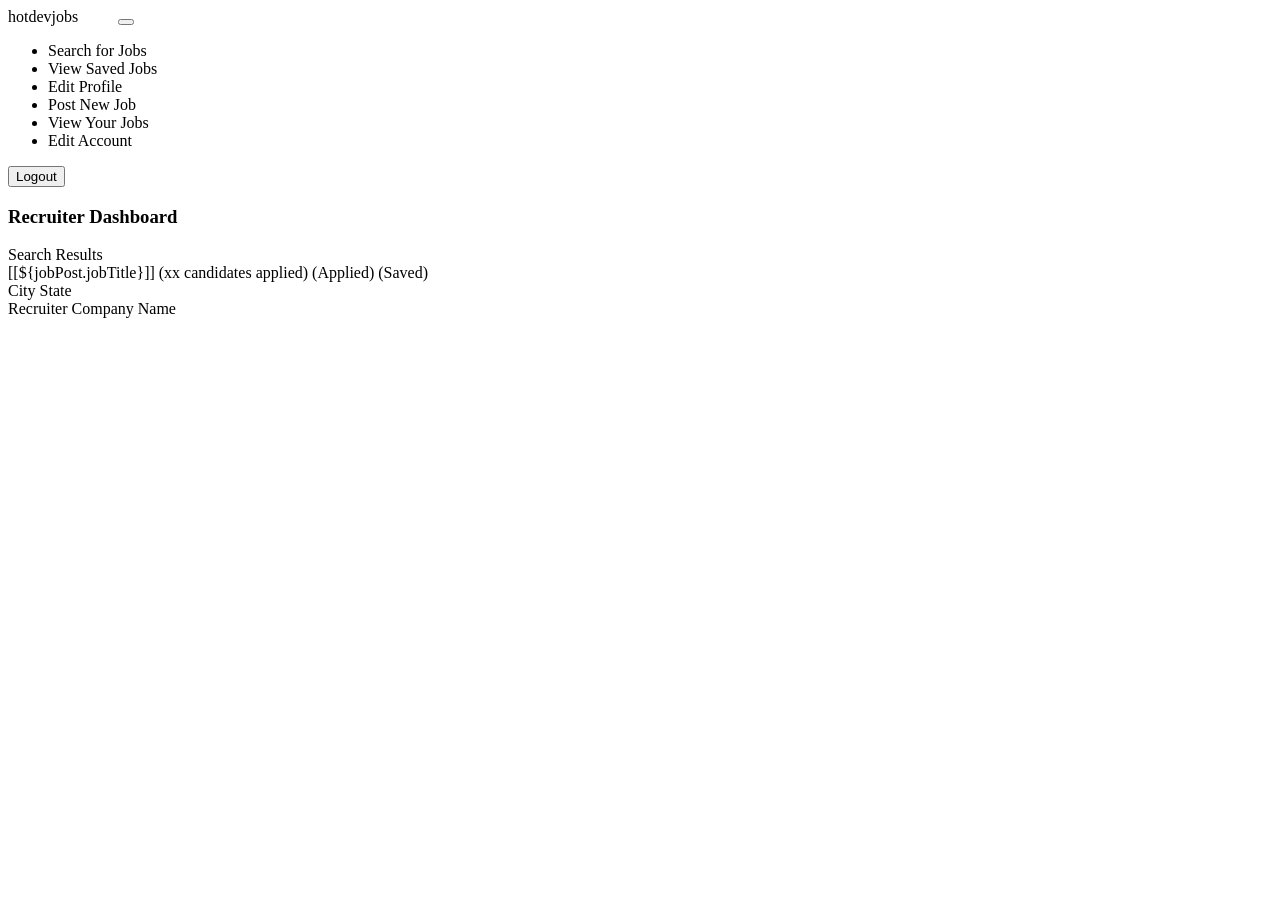
==== jobportal/src/main/resources/templates/dashboard.html @ b3b3614e "fetch user based on role after login" ====
<!DOCTYPE html>
<html xmlns="http://www.w3.org/1999/xhtml"
      xmlns:th="http://www.thymeleaf.org"
      xmlns:layout="http://www.ultraq.net.nz/thymeleaf/layout"
      xmlns:sec="http://www.thymeleaf.org/extras/spring-security">
<head>
    <meta charset="UTF-8"/>
    <title>Dashboard</title>
    <meta charset="utf-8"/>
    <meta http-equiv="x-ua-compatible" content="ie=edge"/>
    <meta name="description" content=""/>
    <meta name="viewport" content="width=device-width, initial-scale=1"/>

    <link rel="stylesheet" type="text/css" media="all" th:href="@{/css/styles.css}"/>
    <link th:rel="stylesheet" th:href="@{/webjars/bootstrap/css/bootstrap.min.css} "/>
    <link th:rel="stylesheet" th:href="@{/webjars/font-awesome/css/all.css}"/>

</head>

<body>
<header class="navbar navbar-expand-lg navbar-dark">
    <label class="mt-2 ms-5 font-weight-bold h5"
    ><a th:href="@{/dashboard/}">hotdevjobs</a
    ><span class="logo_com font-weight-bold h5" style="color: white">
          .com</span
    ></label
    >
    <button
            class="navbar-toggler"
            type="button"
            data-toggle="collapse"
            data-target="#navbarTogglerDemo02"
            aria-controls="navbarTogglerDemo02"
            aria-expanded="false"
            aria-label="Toggle navigation"
    >
        <span class="navbar-toggler-icon"></span>
    </button>

    <div class="collapse navbar-collapse" id="navbarToggler">
        <ul class="navbar-nav m-auto mt-2 mt-lg-0">

            <li class="nav-item active">
                <a sec:authorize="hasAuthority('Job Seeker')" class="nav-link" th:href="@{/dashboard/}"
                ><i class="fas fa-search"></i>Search for Jobs</a
                >
            </li>
            <li class="nav-item ">
                <a sec:authorize="hasAuthority('Job Seeker')" class="nav-link" th:href="@{/saved-jobs/}">
                    <i class="fa-solid fa-eye"></i>View Saved Jobs</a>
            </li>
            <li class="nav-item ">
                <a sec:authorize="hasAuthority('Job Seeker')" class="nav-link" th:href="@{/job-seeker-profile/}">
                    <i class="fa-solid fa-pencil"></i>Edit Profile</a>
            </li>

            <li class="nav-item ">
                <a sec:authorize="hasAuthority('Recruiter')" class="nav-link" th:href="@{/dashboard/add}"
                ><i class="fa-solid fa-file-circle-plus"></i>Post New Job</a
                >
            </li>
            <li class="nav-item active">
                <a sec:authorize="hasAuthority('Recruiter')" class="nav-link" th:href="@{/dashboard/}"
                > <i class="fa-solid fa-eye"></i>View Your Jobs</a
                >
            </li>
            <li class="nav-item ">
                <a sec:authorize="hasAuthority('Recruiter')" class="nav-link" th:href="@{/recruiter-profile/}"
                > <i class="fa-solid fa-pencil"></i>Edit Account</a
                >
            </li>

        </ul>
        <label th:if="${user.firstName != null && user.lastName != null}"
               th:text="${user.firstName+' '+user.lastName}"
               class="nav-item nav-link px-2 me-3">
        </label>

        <label th:unless="${user.firstName != null && user.lastName != null}" th:text="${username}"
               class="nav-item nav-link px-2 me-3"></label>

        <button class="myBtn-light me-5" onclick="window.location.href='/logout'">Logout</button>
    </div>
</header>

<section class="section">
    <div class="sidenav px-5">
    </div>
    <article>
        <div class="box" sec:authorize="hasAuthority('Recruiter')">
            <h1 class="primary-title">Recruiter Dashboard</h1>
        </div>
        <div class="box mt-3">
            <label class="large-label px-3 mb-3" sec:authorize="hasAuthority('Job Seeker')">Search Results</label>
            <th:block th:each="jobPost:${jobPost}">
                <a
                        th:href="@{/job-details-apply/{id}(id=${jobPost.jobPostId})}"
                        style="text-decoration: none; color: black"
                >
                    <div
                            onclick="window.location=/job-details-apply/{id}(id=${jobPost.jobPostId})"
                            class="job-row"
                    >
                        <div class="row">
                            <div class="col-md-4">
                                <label class="job-title text-left">
                                    [[${jobPost.jobTitle}]]
                                    <span
                                            class="title-span"
                                            sec:authorize="hasAuthority('Recruiter')"
                                            th:text="'('+ @{${jobPost.totalCandidates}}+' Candidates Applied)'"
                                    >(xx candidates applied)</span
                                    >
                                    <span
                                            class="title-span"
                                            sec:authorize="hasAuthority('Job Seeker')"
                                            th:if="${jobPost.isActive == true}"
                                    >(Applied)</span
                                    >
                                    <span
                                            class="title-span"
                                            sec:authorize="hasAuthority('Job Seeker')"
                                            th:if="${jobPost.isSaved == true}"
                                    >(Saved)</span
                                    >
                                </label>
                            </div>
                            <div class="col-md-4 text-center">
                                <label
                                        th:text="${jobPost.jobLocationId.city+', '+ jobPost.jobLocationId.state}"
                                >
                                    City State</label
                                >
                            </div>
                            <div class="col-md-4 text-right">
                                <label th:text="@{${jobPost.jobCompanyId.name}}"
                                >Recruiter Company Name</label
                                >
                            </div>
                        </div>
                    </div>
                </a>
            </th:block>
        </div>
    </article>
</section>

<script
        type="text/javascript"
        th:src="@{/webjars/jquery/jquery.min.js}"
></script>
<script
        type="text/javascript"
        th:src="@{/webjars/bootstrap/js/bootstrap.min.js}"
></script>
</body>
</html>
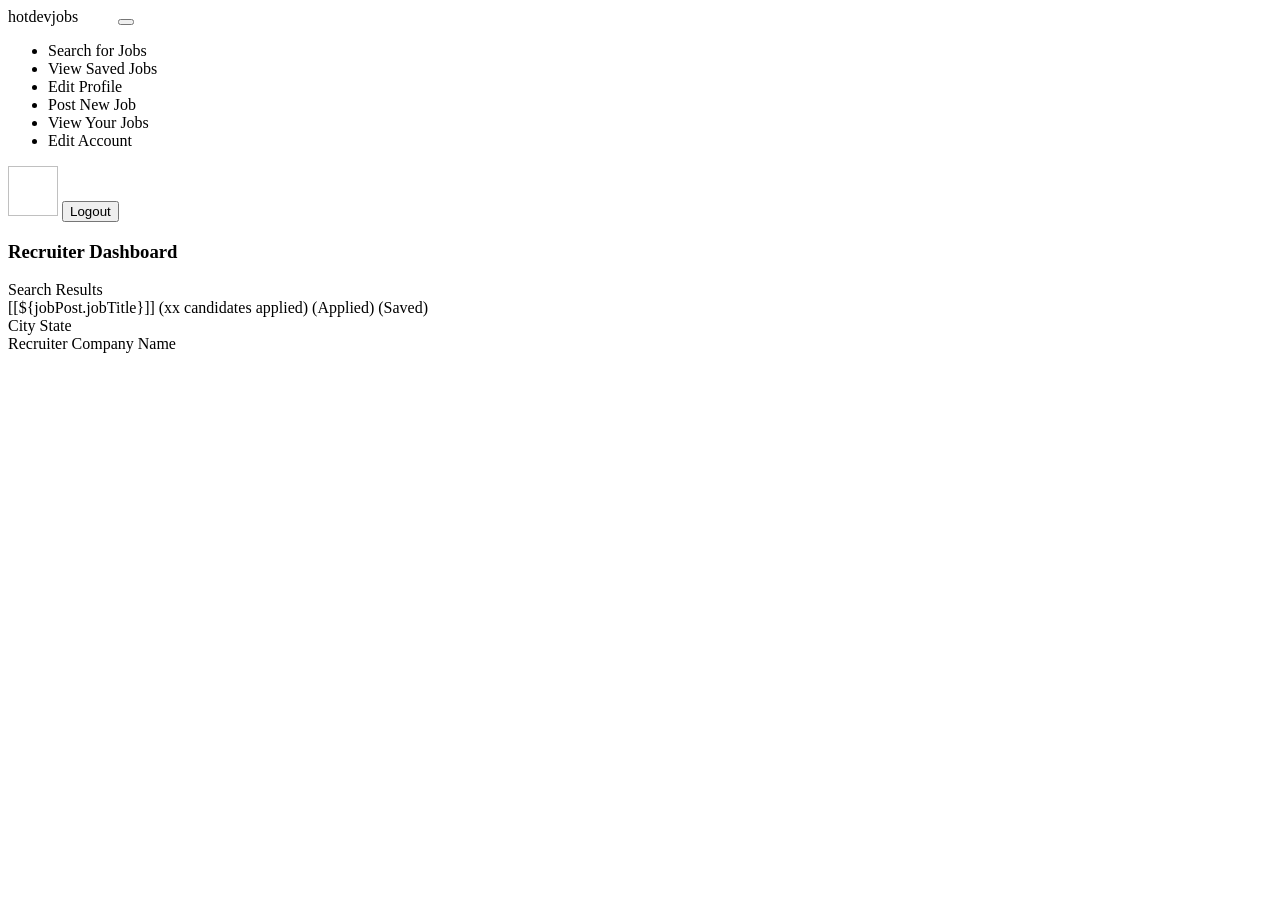
==== commit 8c778181: "recruiter profile photo" ====
--- a/jobportal/src/main/resources/templates/dashboard.html
+++ b/jobportal/src/main/resources/templates/dashboard.html
@@ -65,12 +65,20 @@
                 >
             </li>
             <li class="nav-item ">
-                <a sec:authorize="hasAuthority('Recruiter')" class="nav-link" th:href="@{/recruiter-profile/}"
+                <a sec:authorize="hasAuthority('Recruiter')" class="nav-link" th:href="@{/recruiter_profile/}"
                 > <i class="fa-solid fa-pencil"></i>Edit Account</a
                 >
             </li>
 
         </ul>
+        <img
+                class="rounded-circle me-3"
+                height="50px"
+                width="50x"
+                th:if="${user.photosImagePath!=null}"
+                th:src="@{${user?.photosImagePath}}"
+        />
+
         <label th:if="${user.firstName != null && user.lastName != null}"
                th:text="${user.firstName+' '+user.lastName}"
                class="nav-item nav-link px-2 me-3">
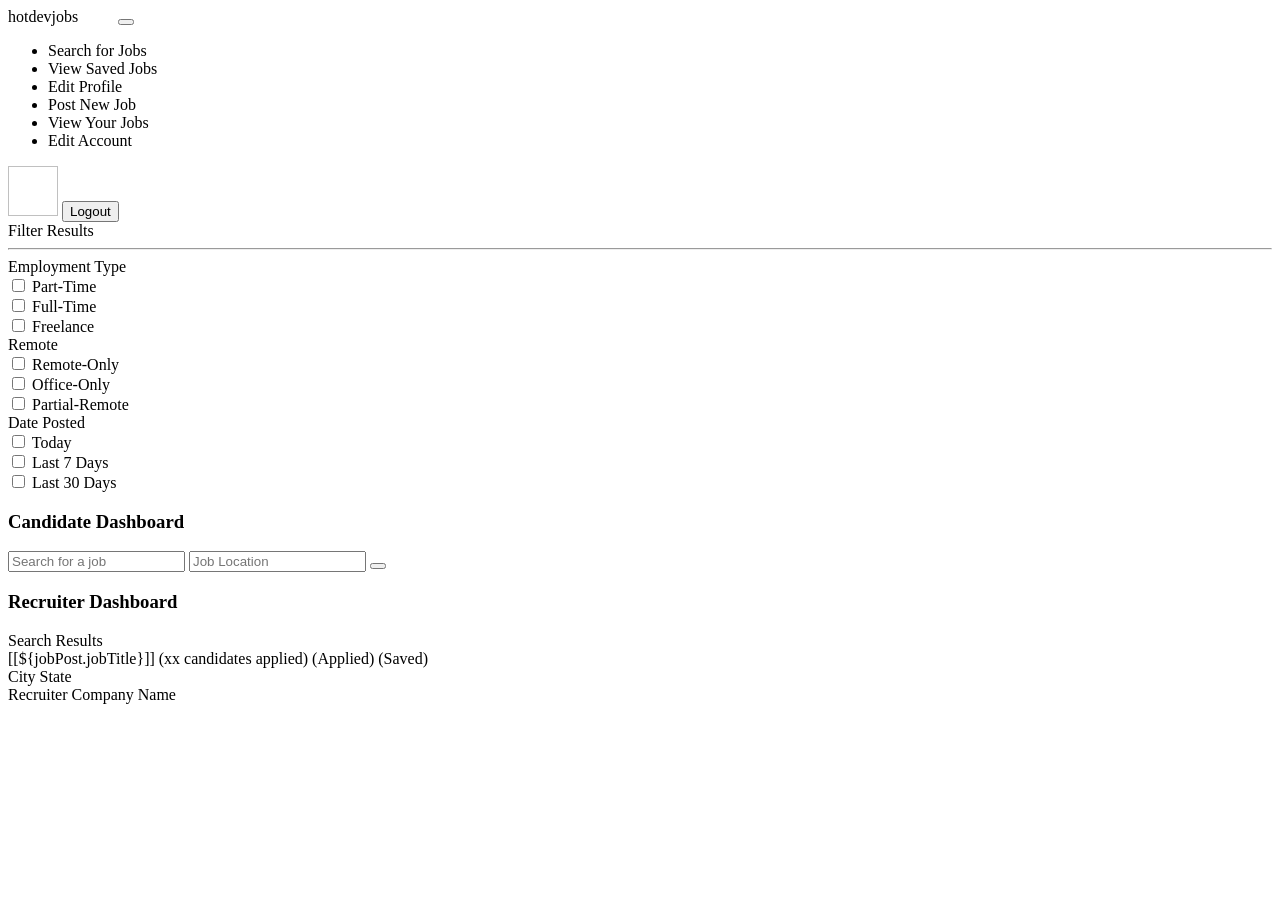
==== commit 6d3b443e: "search and apply jobs" ====
--- a/jobportal/src/main/resources/templates/dashboard.html
+++ b/jobportal/src/main/resources/templates/dashboard.html
@@ -12,7 +12,7 @@
     <meta name="viewport" content="width=device-width, initial-scale=1"/>
 
     <link rel="stylesheet" type="text/css" media="all" th:href="@{/css/styles.css}"/>
-    <link th:rel="stylesheet" th:href="@{/webjars/bootstrap/css/bootstrap.min.css} "/>
+    <link th:rel="stylesheet" th:href="@{/webjars/bootstrap/css/bootstrap.min.css}"/>
     <link th:rel="stylesheet" th:href="@{/webjars/font-awesome/css/all.css}"/>
 
 </head>
@@ -71,6 +71,7 @@
             </li>
 
         </ul>
+
         <img
                 class="rounded-circle me-3"
                 height="50px"
@@ -93,8 +94,153 @@
 
 <section class="section">
     <div class="sidenav px-5">
+        <div sec:authorize="hasAuthority('Job Seeker')">
+
+            <label class="text-uppercase color-dull font-weight-bold">Filter Results</label>
+            <hr/>
+            <form id="myForm" th:action="@{/dashboard/}">
+
+                <div class="row">
+                    <div class="col-lg-12">
+                        <label>Employment Type</label>
+                        <div class="form-check">
+                            <input
+                                    class="form-check-input"
+                                    type="checkbox"
+                                    th:checked="${partTime}"
+                                    id="Part-time"
+                                    name="partTime"
+                                    th:value="Part-Time"
+                            />
+                            <label class="form-check-label" for="Part-time">
+                                Part-Time
+                            </label>
+                        </div>
+                        <div class="form-check">
+                            <input
+                                    class="form-check-input"
+                                    type="checkbox"
+                                    id="full-time"
+                                    th:checked="${fullTime}"
+                                    name="fullTime"
+                                    th:value="Full-Time"
+                            />
+                            <label class="form-check-label" for="full-time">
+                                Full-Time
+                            </label>
+                        </div>
+                        <div class="form-check">
+                            <input
+                                    class="form-check-input"
+                                    type="checkbox"
+                                    value=""
+                                    id="freelance"
+                                    th:value="Freelance"
+                                    name="freelance"
+                                    th:checked="${freelance}"
+                            />
+                            <label class="form-check-label" for="freelance">
+                                Freelance
+                            </label>
+                        </div>
+                    </div>
+                    <div class="col-lg-12">
+
+                        <label>Remote</label>
+                        <div class="form-check">
+                            <input
+                                    class="form-check-input"
+                                    type="checkbox"
+                                    id="remote-only"
+                                    th:value="Remote-Only"
+                                    name="remoteOnly"
+                                    th:checked="${remoteOnly}"
+                            />
+                            <label class="form-check-label" for="remote-only">
+                                Remote-Only
+                            </label>
+                        </div>
+                        <div class="form-check">
+                            <input
+                                    class="form-check-input"
+                                    type="checkbox"
+                                    id="Office-Only"
+                                    th:value="Office-Only"
+                                    name="officeOnly"
+                                    th:checked="${officeOnly}"
+                            />
+                            <label class="form-check-label" for="Office-Only">
+                                Office-Only
+                            </label>
+                        </div>
+                        <div class="form-check">
+                            <input
+                                    class="form-check-input"
+                                    type="checkbox"
+                                    id="partial-remote"
+                                    th:value="Partial-Remote"
+                                    name="partialRemote"
+                                    th:checked="${partialRemote}"
+                            />
+                            <label class="form-check-label" for="partial-remote">
+                                Partial-Remote
+                            </label>
+                        </div>
+
+                    </div>
+                    <div class="col-lg-12">
+                        <label>Date Posted</label>
+                        <div class="form-check">
+                            <input
+                                    class="form-check-input"
+                                    type="checkbox"
+                                    id="today"
+                                    name="today"
+                                    th:checked="${today}"
+                            />
+                            <label class="form-check-label" for="today"> Today </label>
+                        </div>
+                        <div class="form-check">
+                            <input
+                                    class="form-check-input"
+                                    type="checkbox"
+                                    id="7days"
+                                    name="days7"
+                                    th:checked="${days7}"
+                            />
+                            <label class="form-check-label" for="7days">
+                                Last 7 Days
+                            </label>
+                        </div>
+                        <div class="form-check">
+                            <input
+                                    class="form-check-input"
+                                    type="checkbox"
+                                    id="30days"
+                                    name="days30"
+                                    th:checked="${days30}"
+                            />
+                            <label class="form-check-label" for="30days">
+                                Last 30 Days
+                            </label>
+                        </div>
+                    </div>
+                </div>
+                <input id="hidJob" name="job" th:value="${job}" hidden>
+                <input id="hidLoc" name="location" th:value="${location}" hidden>
+            </form>
+        </div>
     </div>
     <article>
+        <div class="box" sec:authorize="hasAuthority('Job Seeker')">
+            <h1 class="primary-title">Candidate Dashboard</h1>
+            <div class="inner">
+                <input id="job" class="radius-left" type="text" placeholder="Search for a job" name="job"
+                       th:value="${job}"/>
+                <input id="loc" class="" type="text" placeholder="Job Location" name="location" th:value="${location}"/>
+                <button class="radius-right" type="submit" form="myForm"><i class="fa fa-search"></i></button>
+            </div>
+        </div>
         <div class="box" sec:authorize="hasAuthority('Recruiter')">
             <h1 class="primary-title">Recruiter Dashboard</h1>
         </div>
@@ -161,5 +307,14 @@
         type="text/javascript"
         th:src="@{/webjars/bootstrap/js/bootstrap.min.js}"
 ></script>
+<script type="text/javascript" th:src="@{/js/main.js}"></script>
+<script>
+    $('#job').change(function() {
+      $('#hidJob').val($(this).val());
+    });
+    $('#loc').change(function() {
+      $('#hidLoc').val($(this).val());
+    });
+</script>
 </body>
 </html>
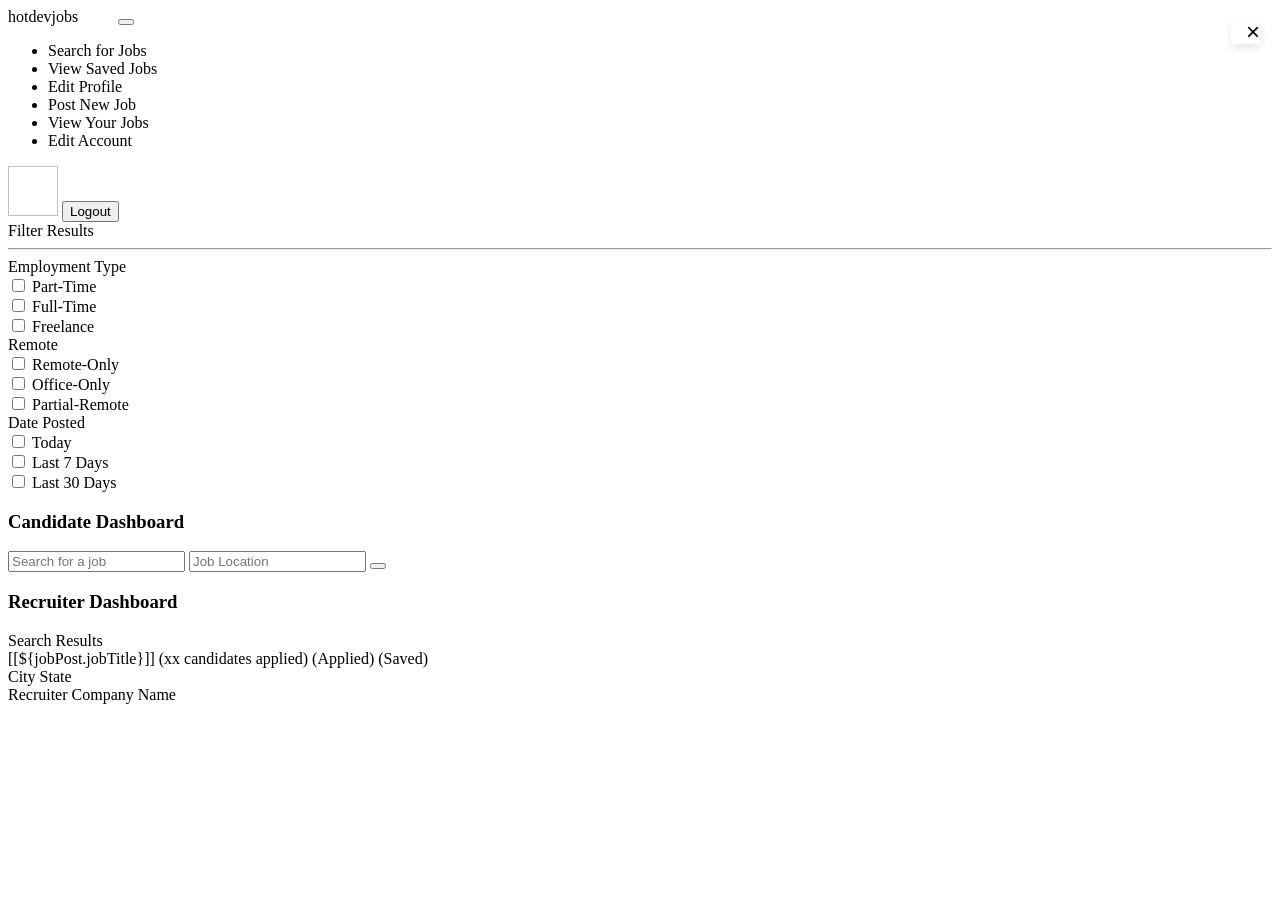
==== commit 70a24ce2: "feature: popup messages on Apply/Save" ====
--- a/jobportal/src/main/resources/templates/dashboard.html
+++ b/jobportal/src/main/resources/templates/dashboard.html
@@ -18,6 +18,12 @@
 </head>
 
 <body>
+<div th:if="${msg}" class="alert alert-success alert-dismissible fade show toast-msg" role="alert" style="position: fixed; top: 20px; right: 20px; z-index: 9999; box-shadow: 0 4px 8px rgba(0,0,0,0.1);">
+    <strong th:text="${msg}"></strong>
+    <button type="button" class="close" data-dismiss="alert" aria-label="Close" style="background: none; border: none; font-size: 1.5rem; line-height: 1; padding: 0; margin-left: 15px;">
+        <span aria-hidden="true">&times;</span>
+    </button>
+</div>
 <header class="navbar navbar-expand-lg navbar-dark">
     <label class="mt-2 ms-5 font-weight-bold h5"
     ><a th:href="@{/dashboard/}">hotdevjobs</a
@@ -315,6 +321,14 @@
     $('#loc').change(function() {
       $('#hidLoc').val($(this).val());
     });
+
+    $(document).ready(function() {
+        if ($('.toast-msg').length) {
+            setTimeout(function() {
+                $('.toast-msg').fadeOut('slow');
+            }, 3000);
+        }
+    });
 </script>
 </body>
 </html>
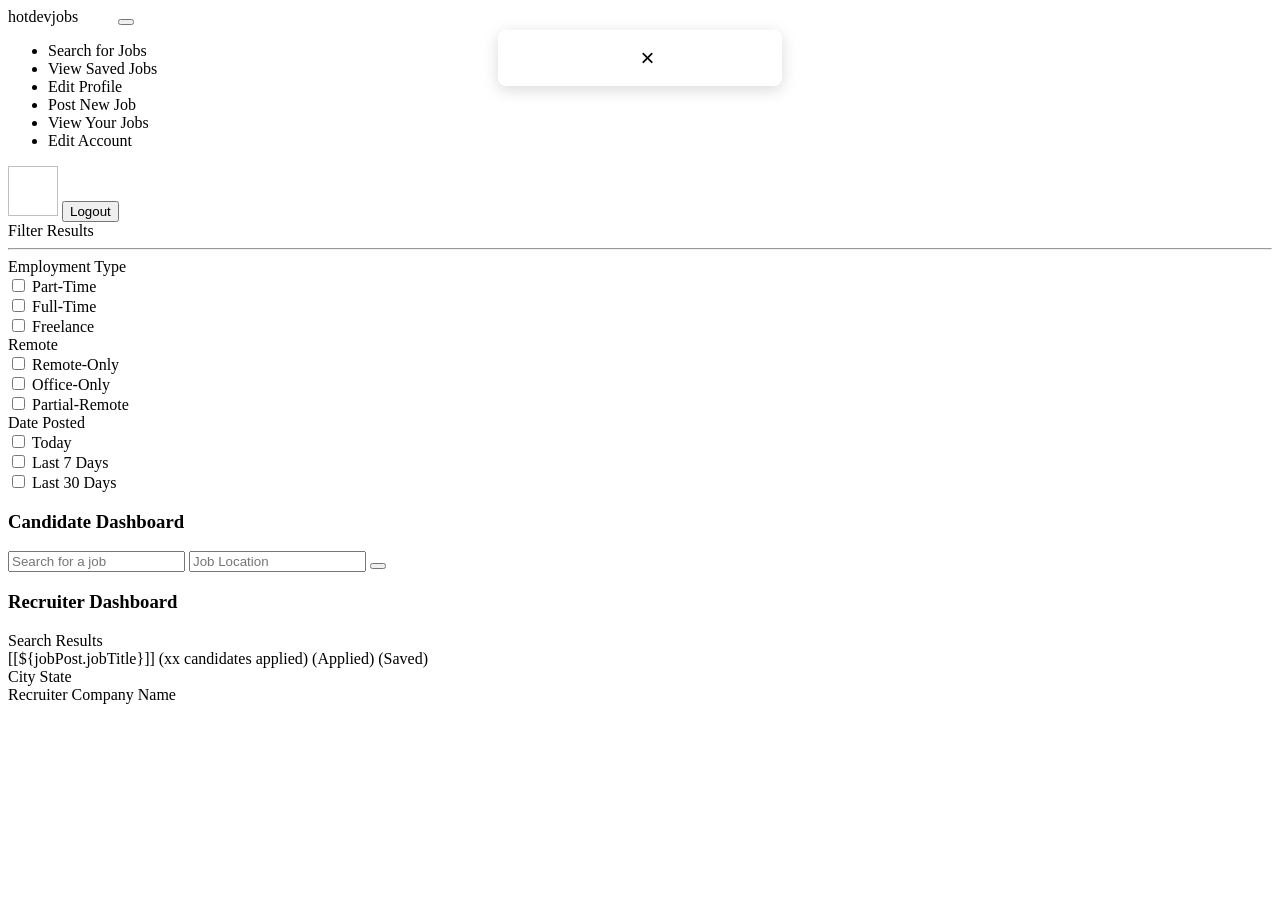
==== commit 5be8764e: "popup fixes" ====
--- a/jobportal/src/main/resources/templates/dashboard.html
+++ b/jobportal/src/main/resources/templates/dashboard.html
@@ -18,7 +18,13 @@
 </head>
 
 <body>
-<div th:if="${msg}" class="alert alert-success alert-dismissible fade show toast-msg" role="alert" style="position: fixed; top: 20px; right: 20px; z-index: 9999; box-shadow: 0 4px 8px rgba(0,0,0,0.1);">
+<!--<div th:if="${msg}" th:classappend="${msg == 'Saved!'} ? 'alert-purple' : 'alert-success'" class="alert alert-dismissible fade show toast-msg" role="alert" style="position: fixed; top: 30px; left: 50%; transform: translateX(-50%); z-index: 9999; box-shadow: 0 4px 16px rgba(0,0,0,0.15); min-width: 220px; text-align: center; border-radius: 8px; padding: 16px 32px;">-->
+<!--    <strong th:text="${msg}"></strong>-->
+<!--    <button type="button" class="close" data-dismiss="alert" aria-label="Close" style="background: none; border: none; font-size: 1.5rem; line-height: 1; padding: 0; margin-left: 15px;">-->
+<!--        <span aria-hidden="true">&times;</span>-->
+<!--    </button>-->
+<!--</div>-->
+<div th:if="${msg}" class="alert alert-success alert-dismissible fade show toast-msg" role="alert" style="position: fixed; top: 30px; left: 50%; transform: translateX(-50%); z-index: 9999; box-shadow: 0 4px 16px rgba(0,0,0,0.15); min-width: 220px; text-align: center; border-radius: 8px; padding: 16px 32px;">
     <strong th:text="${msg}"></strong>
     <button type="button" class="close" data-dismiss="alert" aria-label="Close" style="background: none; border: none; font-size: 1.5rem; line-height: 1; padding: 0; margin-left: 15px;">
         <span aria-hidden="true">&times;</span>
